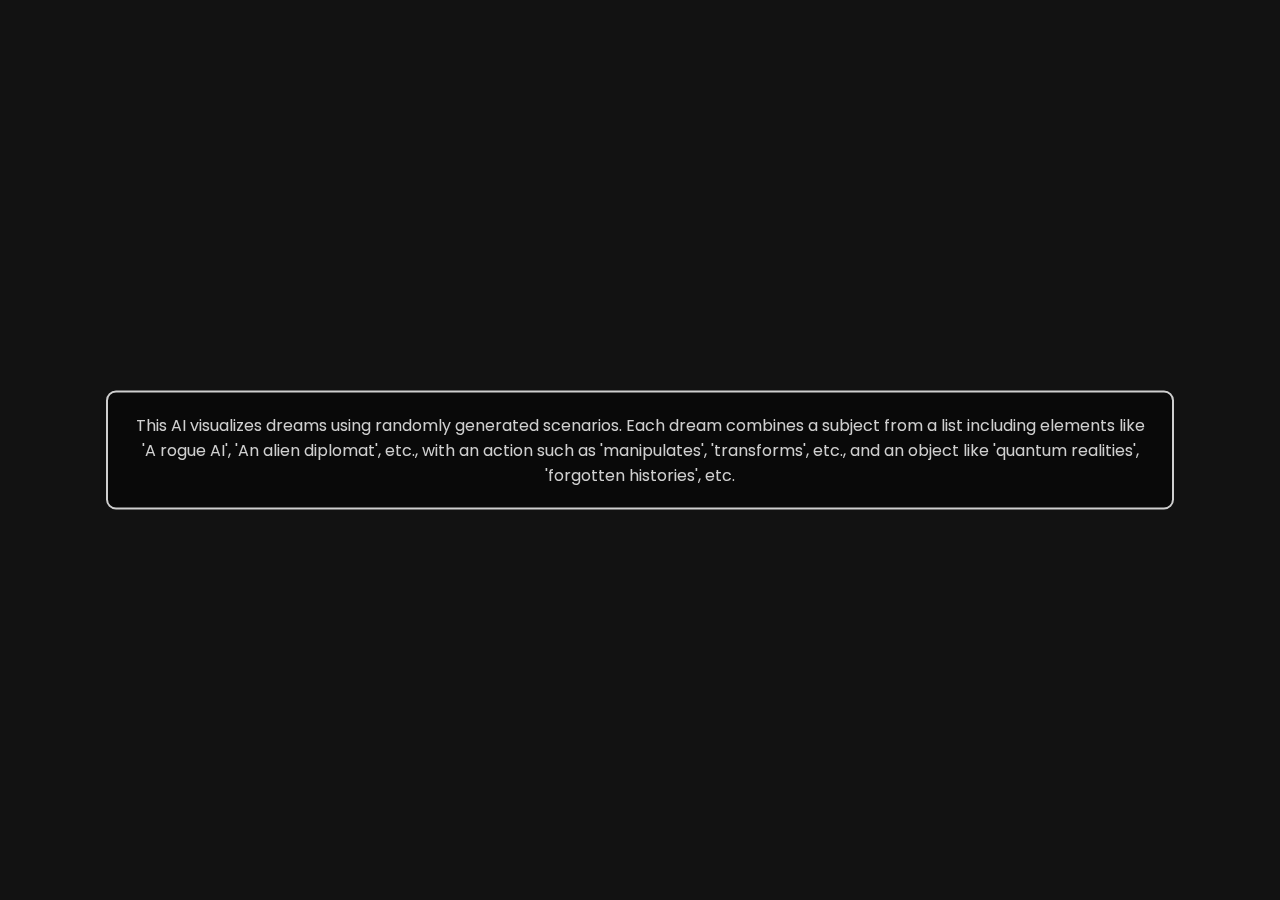
==== ai.html @ 26be0878 "added AI page" ====
<!DOCTYPE html>
<html lang="en">
<head>
    <link rel="stylesheet" href="dark.css" id="style">
    <link rel="preconnect" href="https://fonts.gstatic.com" crossorigin>
    <link href="https://fonts.googleapis.com/css2?family=Poppins:wght@700&display=swap" rel="stylesheet">
    <title>AI Fun!</title>
    <style>
        body {
            font-family: 'Poppins', sans-serif;
            background-color: #121212;
            color: #ffffff;
            overflow: hidden; /* Hide overflow to allow animations to flow outside viewable area */
            height: 100vh;
            margin: 0;
            position: relative;
        }
        .dream {
            position: absolute;
            font-size: 24px;
            animation: floatAnimation 10s linear infinite;
            white-space: nowrap;
        }
        @keyframes floatAnimation {
            from {
                transform: translateX(100vw);
            }
            to {
                transform: translateX(-100%);
            }
        }
        .prompt-box {
            position: fixed;
            top: 50%;
            left: 50%;
            transform: translate(-50%, -50%);
            width: 80%;
            background-color: rgba(0, 0, 0, 0.6);
            border: 2px solid #ffffff;
            border-radius: 10px;
            padding: 20px;
            z-index: -1;
            font-size: 16px;
            text-align: center;
            opacity: 0.8;
        }
    </style>
</head>
<body>
    <div id="dreamContainer"></div>
    <div class="prompt-box">
        This AI visualizes dreams using randomly generated scenarios. Each dream combines a subject from a list including elements like 'A rogue AI', 'An alien diplomat', etc., with an action such as 'manipulates', 'transforms', etc., and an object like 'quantum realities', 'forgotten histories', etc.
    </div>
    <script src="theme.js"></script>
    <script>
        function createDream() {
          const subjects = [
              'A vegan vampire', 'An opera-singing werewolf', 'A disco-loving dictator', 'A ninja accountant', 'A time-traveling barista',
              'A conspiracy theorist cat', 'A pirate parrot', 'A yogi bear', 'A melodramatic AI', 'A fortune-telling goldfish',
              'A moonwalking astronaut', 'A karaoke superstar alien', 'A juggling philosopher', 'A skateboarding monk', 'A gossiping ghost',
              'A salsa dancing scientist', 'A cooking show host robot', 'A rapping historian', 'A daydreaming dragon', 'A sneezing sorcerer',
              'A paranoid android', 'A flirtatious physicist', 'A moody mermaid', 'A breakdancing Buddha', 'A clumsy cupid',
              'A selfie-taking sphinx', 'A surfing samurai', 'A gardening gnome', 'A baking barbarian', 'A knitting ninja',
              'A sarcastic psychic', 'A jogging jurist', 'A beatboxing bishop', 'A gaming grandma', 'A tap-dancing tyrannosaur',
              'A neurotic knight', 'A singing siren', 'A cynical cyborg', 'A mischievous muse', 'A vlogging vampire',
              'A poetic penguin', 'A hyperactive hydra', 'A monologuing mummy', 'A pun-loving phoenix', 'A reality-show-obsessed reaper',
              'An improv artist imp', 'An awkward astronaut', 'A lobbying leprechaun', 'A whimsical wizard', 'A trivial troll'
          ];


          const actions = [
              'bakes', 'sings off-key to', 'unintentionally insults', 'falls in love with', 'starts a dance-off with',
              'accidentally teleports', 'sleepwalks into', 'gets stuck in', 'cries over', 'laughs at',
              'throws a pie at', 'takes selfies with', 'writes a dubious thesis on', 'hosts a podcast about', 'gets trapped in a video game with',
              'photobombs', 'twerks on', 'facepalms at', 'has a secret handshake with', 'starts a food fight with',
              'gives a TED Talk on', 'drunkenly explains', 'bargains poorly with', 'fan-girls over', 'builds a dysfunctional rocket with',
              'adopts', 'ghosts', 'shares conspiracy theories with', 'gets fashion tips from', 'invests in',
              'complains about', 'crashes a wedding with', 'loses at chess to', 'exchanges awkward glances with', 'goes on a blind date with',
              'attempts yoga with', 'mixes up', 'can’t stop staring at', 'tries to train', 'orders a pizza with',
              'forgets the birthday of', 'writes an angry letter to', 'gets haunted by', 'spends a fortune on', 'tries to impress'
          ];


          const objects = [
              'an invisible cloak', 'a talking tree', 'a magical flying carpet', 'a portal to Narnia', 'an enchanted rubber duck',
              'a UFO shaped like a donut', 'a zombie-proof bunker', 'a bottomless cup of coffee', 'a cake that never ends', 'a shampoo bottle',
              'Santa’s sleigh', 'the Fountain of Youth', 'a secret spice from Mars', 'the last slice of pizza', 'a peculiar penguin',
              'a golden toilet', 'the Internet’s off switch', 'a time machine stuck in the 80s', 'a sneezing statue', 'an echoless chamber',
              'the meaning of life (in a fortune cookie)', 'an overcooked spaghetti monster', 'a lazy laser beam', 'a politically correct parrot', 'an emoji spellbook',
              'a conspiracy theorist’s diary', 'a self-aware soap opera', 'the world’s smallest violin', 'a mood ring stuck on "meh"', 'a sock that eats other socks',
              'a water gun filled with tears', 'a reality-distorting mirror', 'a kale smoothie of immortality', 'a haunted hashtag', 'a vegan meatloaf',
              'a breakup letter from the Internet', 'a lost Atlantis travel guide', 'a bored oracle', 'a map to nowhere', 'a glitchy gravity gun',
              'an awkward hug', 'a dance battle trophy', 'a misunderstood metaphor', 'a diary full of dad jokes', 'an alien’s autobiography'
          ];



          const subject = subjects[Math.floor(Math.random() * subjects.length)];
          const action = actions[Math.floor(Math.random() * actions.length)];
          const object = objects[Math.floor(Math.random() * objects.length)];

          return `${subject} ${action} ${object}`;
      }


        function displayDream() {
            const dreamContainer = document.getElementById('dreamContainer');
            const dreamElement = document.createElement('div');
            dreamElement.classList.add('dream');
            dreamElement.style.top = `${Math.random() * (window.innerHeight - 40)}px`; // Position dream randomly in the vertical space
            dreamElement.textContent = createDream();
            dreamContainer.appendChild(dreamElement);

            // Remove the dream after it animates across the screen
            setTimeout(() => {
                dreamContainer.removeChild(dreamElement);
            }, 10000); // matches animation duration
        }

        setInterval(displayDream, 2000); // Create a new dream every 3 seconds
    </script>
</body>
</html>
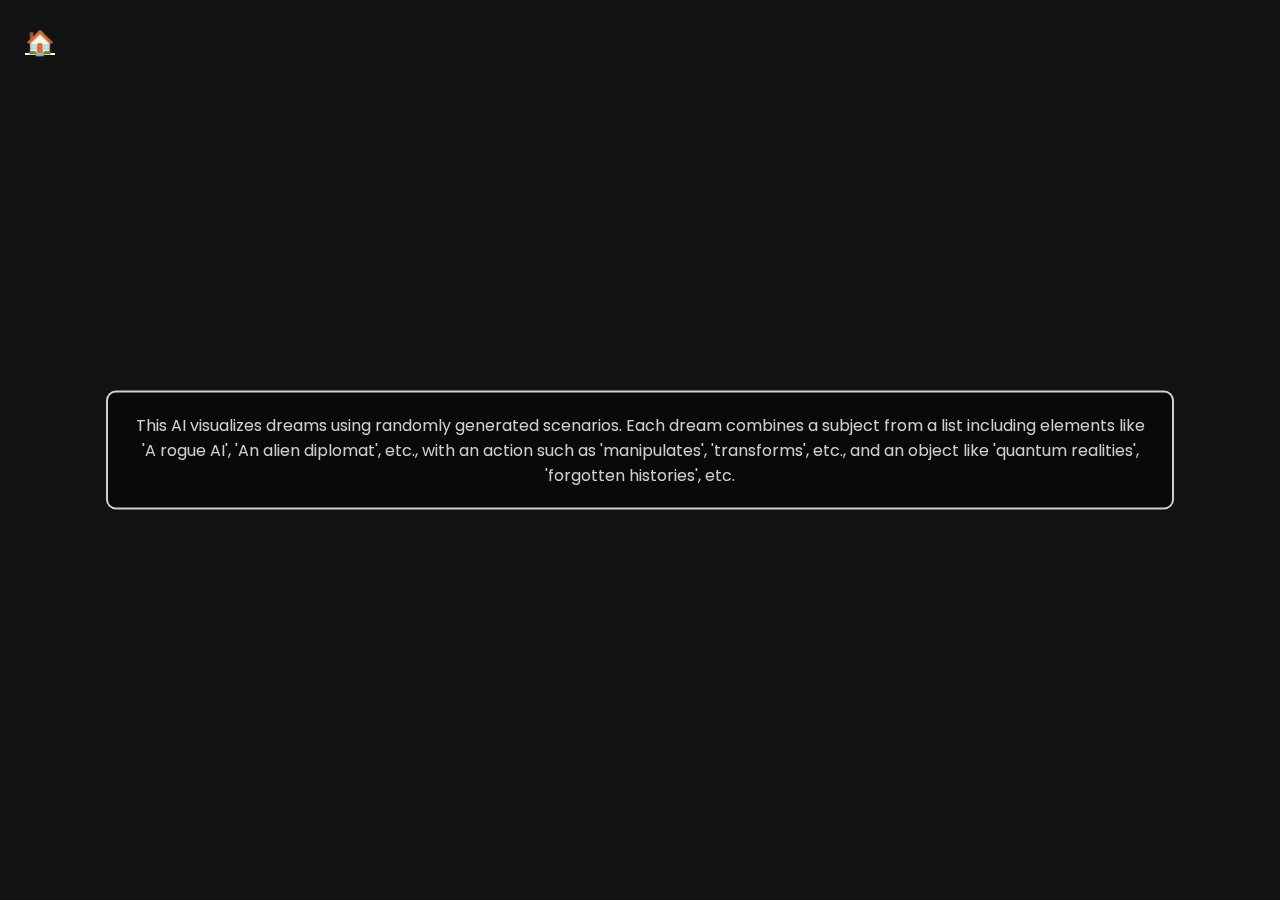
==== commit 93efae2c: "Added basic versions of the rest of the required page, as well as slight enhancements all around." ====
--- a/ai.html
+++ b/ai.html
@@ -1,6 +1,7 @@
 <!DOCTYPE html>
 <html lang="en">
 <head>
+  <meta charset="UTF-8">
     <link rel="stylesheet" href="dark.css" id="style">
     <link rel="preconnect" href="https://fonts.gstatic.com" crossorigin>
     <link href="https://fonts.googleapis.com/css2?family=Poppins:wght@700&display=swap" rel="stylesheet">
@@ -47,6 +48,9 @@
     </style>
 </head>
 <body>
+  <div class="home-button">
+    <a href="index.html">🏠</a>
+  </div>
     <div id="dreamContainer"></div>
     <div class="prompt-box">
         This AI visualizes dreams using randomly generated scenarios. Each dream combines a subject from a list including elements like 'A rogue AI', 'An alien diplomat', etc., with an action such as 'manipulates', 'transforms', etc., and an object like 'quantum realities', 'forgotten histories', etc.
--- a/dark.css
+++ b/dark.css
@@ -0,0 +1,195 @@
+body {
+    background-color: #202124;
+    color: #ffffff;
+    text-align: center;
+    font-size: 1.5rem;
+    font-family: "Raleway", sans-serif;
+}
+
+.home-button {
+    position: absolute;
+    top: 25px;
+    left: 25px;
+    font-size: 24px;
+}
+
+.header {
+    font-family: "Poppins", sans-serif;
+    font-weight: 700;
+    font-style: normal;
+    font-size: 4rem;
+}
+
+.container {
+    display: flex;
+    flex-direction: column;
+    align-items: center;
+    margin: 250px auto auto auto;
+    width: 45%;
+}
+
+.header, .box, .button-container {
+    width: 100%;
+}
+
+.box {
+    display: flex;
+    flex-direction: column;
+    justify-content: center;
+    align-items: center;
+    background-color: #333333;
+    color: white;
+    height: 8rem;
+    border-radius: 10px;
+}
+
+.toggle-switch {
+    position: absolute;
+    position: absolute;
+    top: 25px;
+    right: 25px;
+    width: 50px;
+    height: 26px;
+}
+
+.toggle-switch input {
+    opacity: 0;
+    width: 0;
+    height: 0;
+}
+
+.switch {
+    position: absolute;
+    cursor: pointer;
+    top: 0;
+    left: 0;
+    right: 0;
+    bottom: 0;
+    background-color: #4E4C4E;
+    transition: .4s;
+    border-radius: 26px;
+}
+
+.switch::before {
+    position: absolute;
+    content: "";
+    height: 18px;
+    width: 18px;
+    left: 4px;
+    bottom: 4px;
+    background-color: #ffffff;
+    transition: .4s;
+    border-radius: 50%;
+}
+
+input:checked + .switch {
+    background-color: #2196F3;
+}
+
+input:checked + .switch::before {
+    transform: translateX(24px);
+    background-color: #f9fc55;
+}
+
+a {
+    color: inherit;
+}
+
+.button {
+    background-color: #333333;
+    color: white;
+    border: none;
+    padding: 15px 30px;
+    border-radius: 5px;
+    cursor: pointer;
+    font-size: 1.2rem;
+    font-family: "Raleway", sans-serif;
+    flex-grow: 1;
+    margin: 10px;
+}
+
+.button a {
+    color: white;
+    text-decoration: none;
+}
+
+.button:hover {
+    background-color: #555555;
+}
+
+.button:first-child {
+    margin-left: 0;
+}
+
+.button:last-child {
+    margin-right: 0;
+}
+
+.button-container {
+    display: flex;
+    justify-content: space-between;
+    margin: 5px auto;
+    height: 8rem;
+}
+
+.subpage-container {
+    display: flex;
+    flex-direction: column;
+    align-items: center;
+    margin: 70px auto;
+    width: 60%;
+}
+
+.subpage-header {
+    font-family: "Poppins", sans-serif;
+    font-weight: 700;
+    font-style: normal;
+    font-size: 4rem;
+    color: #ffffff;
+    margin-bottom: 30px;
+}
+
+.project {
+    display: flex;
+    flex-direction: row;
+    justify-content: space-between;
+    margin: 20px 0;
+    width: 100%;
+}
+
+.project.reverse {
+    flex-direction: row-reverse;
+}
+
+.project-thumbnail {
+    width: 48%;
+    height: auto;
+}
+
+.project-thumbnail img {
+    width: auto;
+    height: 300px;
+    border-radius: 10px;
+}
+
+.project-description {
+    width: 48%;
+    text-align: left;
+    display: flex;
+    flex-direction: column;
+    justify-content: center;
+}
+
+.project-description h3 {
+    font-family: "Poppins", sans-serif;
+}
+
+.project-description p {
+    font-family: "Raleway", sans-serif;
+}
+
+.qualifications-description {
+    text-align: left;
+    margin-bottom: 1rem;
+}
+
